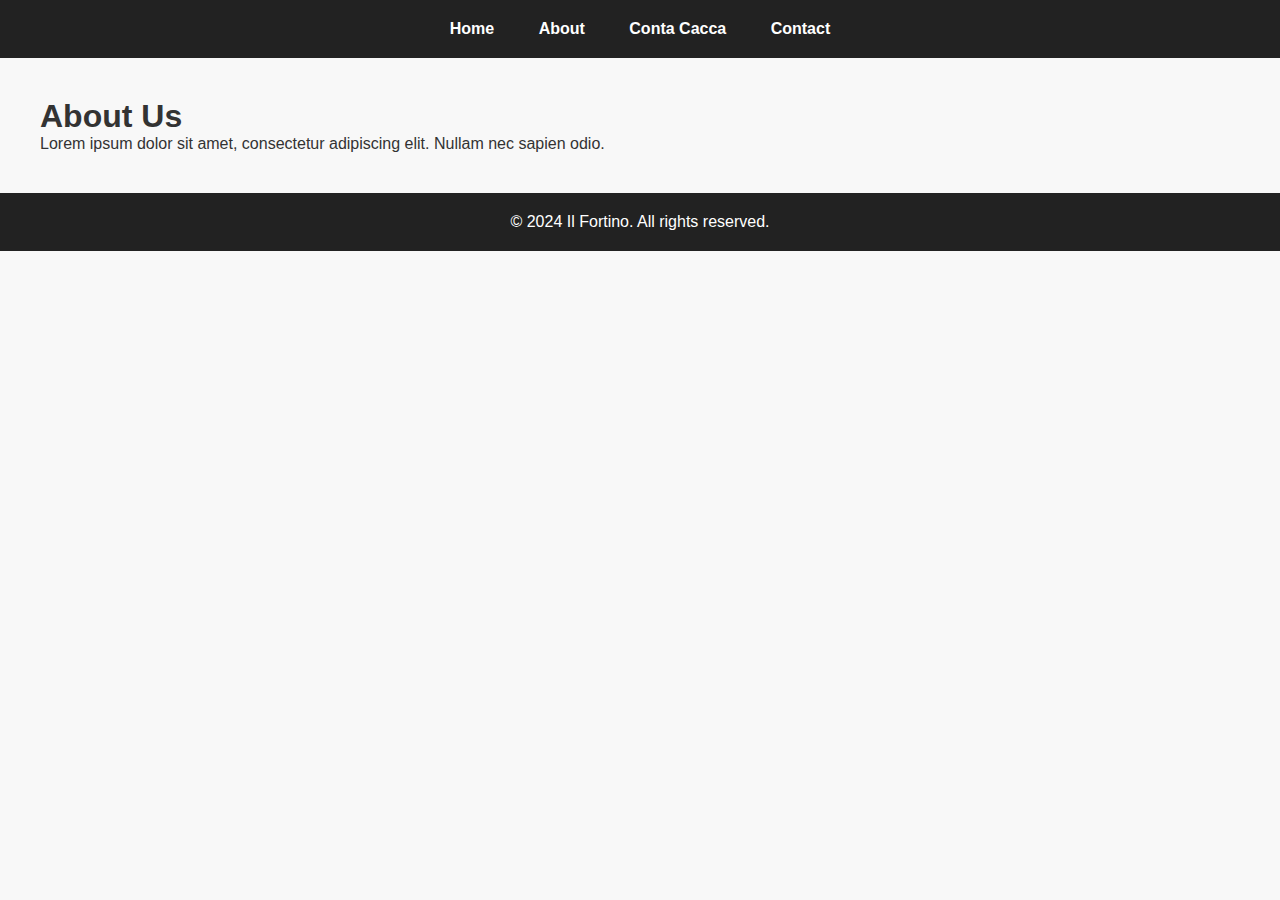
==== about.html @ b87fdbf3 "Add files via upload" ====
<!DOCTYPE html>
<html lang="en">
<head>
  <meta charset="UTF-8">
  <meta name="viewport" content="width=device-width, initial-scale=1.0">
  <title>Il Fortino - About</title>
  <link rel="stylesheet" href="styles.css">
</head>
<body>
  <header>
    <nav>
      <ul>
        <li><a href="index.html">Home</a></li>
        <li><a href="about.html">About</a></li>
        <li><a href="shitCounter.html">Conta Cacca</a></li>
        <li><a href="contact.html">Contact</a></li>
      </ul>
    </nav>
  </header>
  
  <main>
    <section class="about">
      <h1>About Us</h1>
      <p>Lorem ipsum dolor sit amet, consectetur adipiscing elit. Nullam nec sapien odio.</p>
    </section>
  </main>

  <footer>
    <p>&copy; 2024 Il Fortino. All rights reserved.</p>
  </footer>
</body>
</html>
---- styles.css ----
* {
    margin: 0;
    padding: 0;
    box-sizing: border-box;
  }
  
  /* General styles */
  body {
    font-family: Arial, sans-serif;
    background-color: #f8f8f8;
    color: #333;
  }
  
  header {
    background-color: #222;
    padding: 20px 0;
  }
  
  nav ul {
    list-style-type: none;
    text-align: center;
  }
  
  nav ul li {
    display: inline;
    margin: 0 20px;
  }
  
  nav ul li a {
    text-decoration: none;
    color: #fff;
    font-weight: bold;
  }
  
  main {
    padding: 40px;
  }
  
  .hero {
    text-align: center;
    padding: 60px 0;
    background-color: #444;
    color: #fff;
  }
  
  .hero h1 {
    font-size: 36px;
    margin-bottom: 20px;
  }
  
  .hero p {
    font-size: 18px;
    margin-bottom: 30px;
  }
  
  .btn {
    display: inline-block;
    padding: 10px 20px;
    background-color: #007bff;
    color: #fff;
    text-decoration: none;
    border-radius: 5px;
    transition: background-color 0.3s;
  }
  
  .btn:hover {
    background-color: #0056b3;
  }
  
  .features {
    display: flex;
    justify-content: space-around;
    flex-wrap: wrap;
    margin-top: 40px;
  }
  
  .feature {
    flex-basis: calc(33.33% - 20px);
    background-color: #fff;
    padding: 20px;
    border-radius: 5px;
    margin-bottom: 20px;
    box-shadow: 0 0 10px rgba(0, 0, 0, 0.1);
  }
  
  .feature h3 {
    margin-bottom: 10px;
  }
  
  footer {
    background-color: #222;
    color: #fff;
    text-align: center;
    padding: 20px 0;
  }
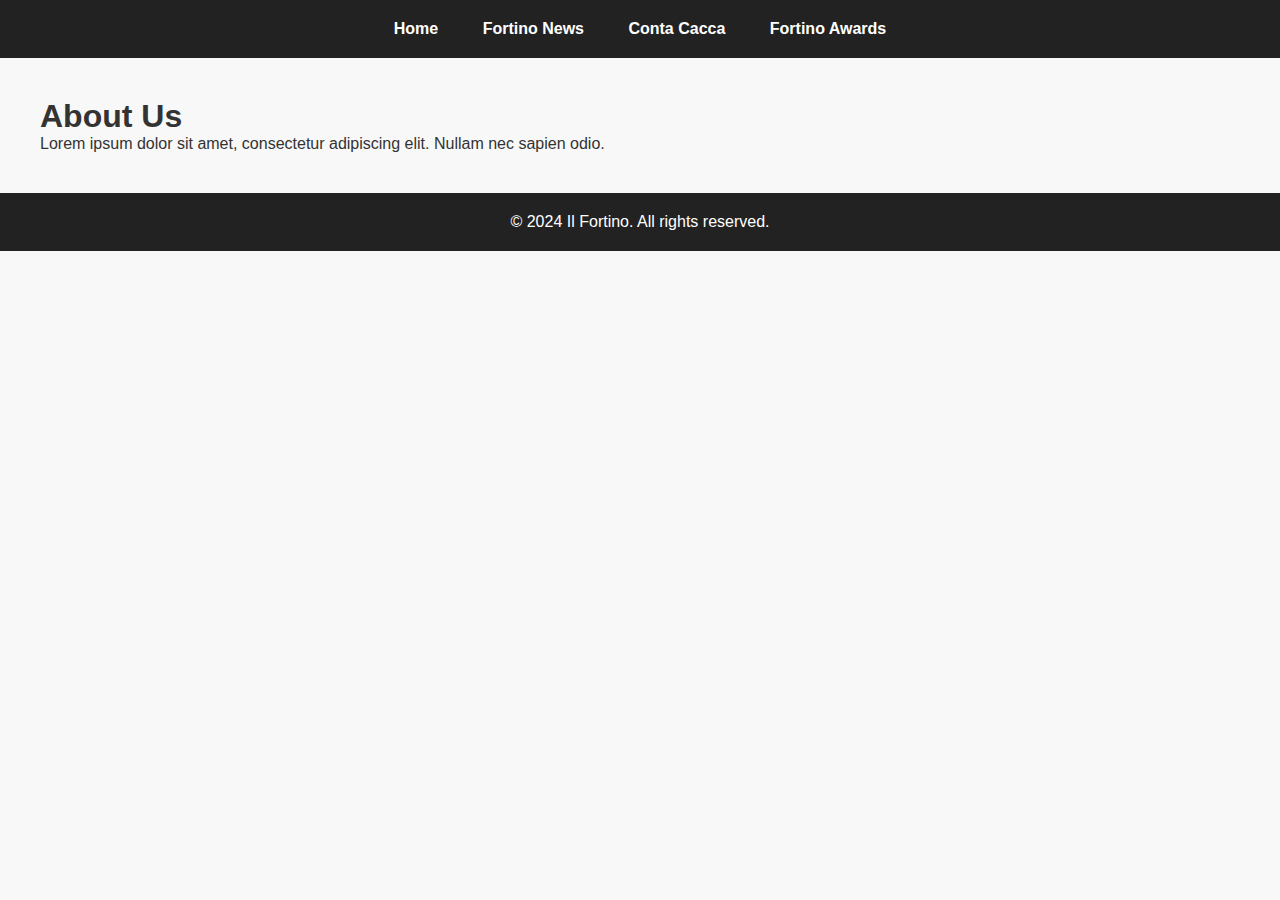
==== commit 779d20cc: "Update about.html" ====
--- a/about.html
+++ b/about.html
@@ -10,10 +10,10 @@
   <header>
     <nav>
       <ul>
-        <li><a href="index.html">Home</a></li>
-        <li><a href="about.html">About</a></li>
+          <li><a href="index.html">Home</a></li>
+        <li><a href="about.html">Fortino News</a></li>
         <li><a href="shitCounter.html">Conta Cacca</a></li>
-        <li><a href="contact.html">Contact</a></li>
+        <li><a href="contact.html">Fortino Awards</a></li>
       </ul>
     </nav>
   </header>
@@ -29,4 +29,4 @@
     <p>&copy; 2024 Il Fortino. All rights reserved.</p>
   </footer>
 </body>
-</html>+</html>
--- a/styles.css
+++ b/styles.css
@@ -93,3 +93,7 @@
     text-align: center;
     padding: 20px 0;
   }
+.image-link img {
+    width: 200px; /* Adjust the width as needed */
+    height: auto; /* Maintain aspect ratio */
+  }
